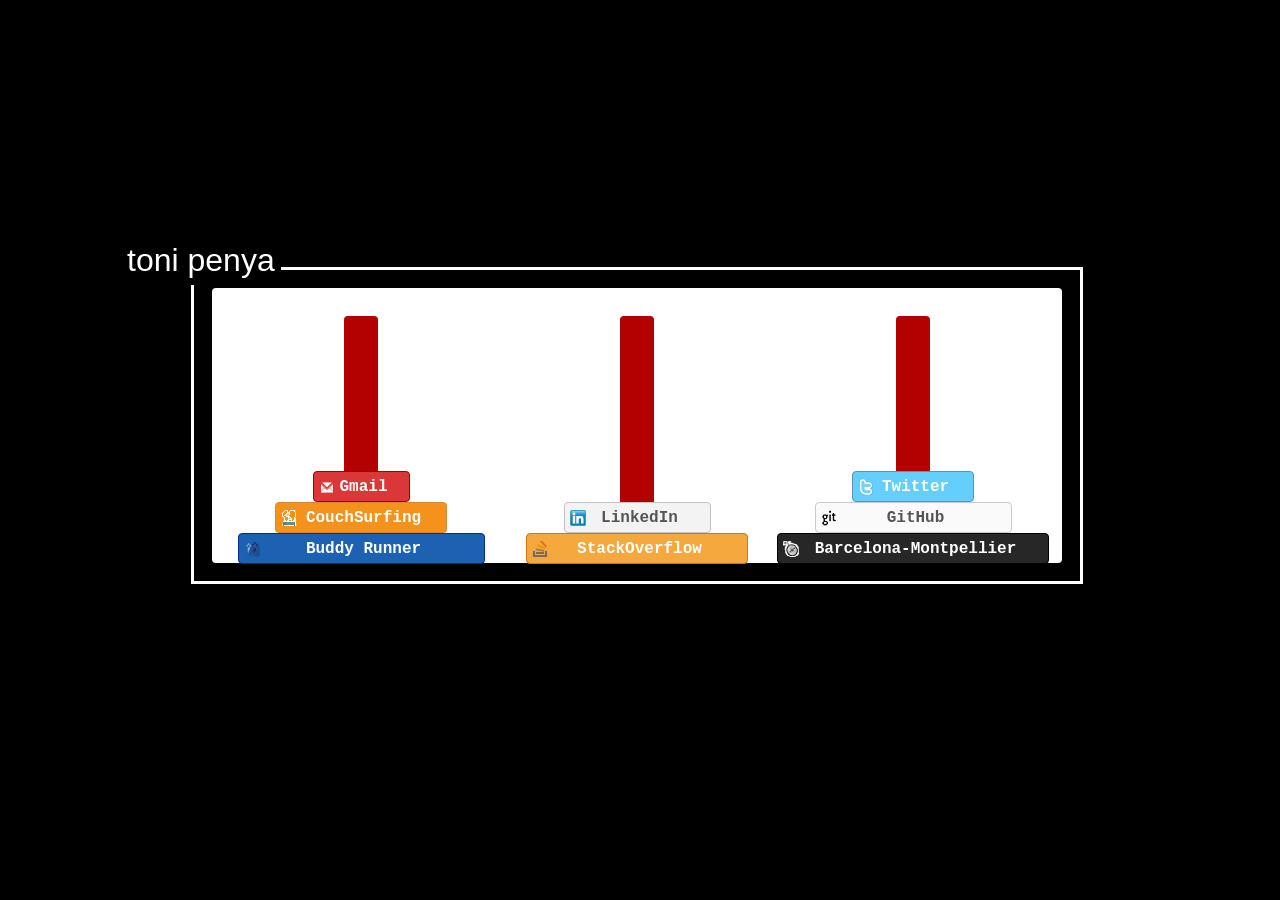
==== index.html @ eb423be1 "- Added Gmail. - Fixed case for some sites. - Changed to more vivid colors for some sites. - Reorder" ====
<!DOCTYPE html>
<!-- TODO:
- hover on disks
-->
<html>
    <head>
        <link rel="stylesheet" href="css/jquery-ui-1.8.5.custom.css"/>
        <link rel="stylesheet" href="css/style.css"/>
        <script src="script/jquery-1.4.2.min.js" type="text/javascript"></script>
        <script src="script/jquery-ui-1.8.5.custom.min.js" type="text/javascript"></script>
        <script src="script/script.js" type="text/javascript"></script>
    </head>
    <body>
<div id="hanoi">
<a class="header_one" href="http://www.tonipenya.com">
toni penya
</a>
<div id="game_frame">
<div id="game" class="ui-corner-all">
<div id="peg0" class="hanoi_peg ui-corner-all"></div>
<div id="peg1" class="hanoi_peg ui-corner-all"></div>
<div id="peg2" class="hanoi_peg ui-corner-all"></div>
</div>
</div>
</div>
<div id="gmail" class="hanoi_disk ui-corner-all">
<a href="http://www.google.com/recaptcha/mailhide/d?k=01bDhH1CBb7ofId4200IKxzQ==&c=-CM9wo5XkgqE3pnchO9aM90Bfw5r6whX3mUkTOGS6_k=" target="_blank">Gmail</a>
</div>
<div id="twitter" class="hanoi_disk ui-corner-all">
<a href="http://twitter.com/tonipenya" target="_blank">Twitter</a>
</div>
<div id="linkedin" class="hanoi_disk ui-corner-all">
<a href="http://hk.linkedin.com/in/tonipenya" target="_blank">LinkedIn</a>
</div>
<div id="couchsurfing" class="hanoi_disk ui-corner-all">
<a href="http://www.couchsurfing.org/people/toni.penya/" target="_blank">CouchSurfing</a>
</div>
<div id="github" class="hanoi_disk ui-corner-all">
<a href="http://github.com/tonipenya/" target="_blank">GitHub</a>
</div>
<div id="stackoverflow" class="hanoi_disk ui-corner-all">
<a href="http://stackoverflow.com/users/297299/toni-penya" target="_blank">StackOverflow</a>
</div>
<div id="buddyrunner" class="hanoi_disk ui-corner-all">
<a href="http://www.buddyrunner.com/henloke" target="_blank">Buddy Runner</a>
</div>
<div id="bcnmpl" class="hanoi_disk ui-corner-all">
<a href="http://barcelonamontpellier.wordpress.com/" target="_blank">Barcelona-Montpellier</a>
</div>
    </body>
</html>
---- css/style.css ----
body {
    background-color:#000;
}

.header_one, .header_one:visited {
    position:relative;
    top:0.4em;
    margin-left:-2.2em;
    padding:0.2em;
    background-color:black;
    font-size:2em;
    font-family: arial,helvetica,sans-serif;
}

a, a:visited {
    color:white;
    text-decoration: none;
}

#hanoi {
    position: absolute;
    top: 50%;
    left: 50%;
    margin-top: -220px;
    margin-left:-449px;
    visibility: hidden;
}

#game_frame{
    padding: 18px;
    border: 3px solid white;
}

#game {
    width:850px;
    height:275px;
    text-align:center;
    background: #fff;
}

.hanoi_peg {
    height:90%;
    width:4%;
    margin: 28px 14%;
    background: #b30000;
    display:inline-block;
    bottom: 0px;
    position: relative;
}

.hanoi_disk {
    width:300px;
    text-align: center;
    padding: 5px 0;
    background-repeat: no-repeat;
    background-position: 5px 50%;
    border:1px solid;
}

.hanoi_disk a {
    font-weight: bold;
    font-family:"Courier new", courier, monospace;
    margin-left: 5px;
}


#bcnmpl {
    background-image: url("images/icon/bcnmpl.png");
    background-color: #272727;
    border-color: #000;
}

#buddyrunner {
    background-image: url("images/icon/buddyrunner.png");
    background-color: #1c61b2;
    border-color: #003182;
}

#couchsurfing {
    background-image: url("images/icon/couchsurfing.png");
    background-color: #f4921c;
    border-color: #d98534;
}

#github {
    background-image: url("images/icon/github.png");
    background-color: #fafafa;
    border-color: #cacaca;
}

#github a{
    color:#555;
}

#gmail {
    background-image: url("images/icon/gmail.png");
    background-color: #da3838;
    border-color: #a30000;
}

#linkedin {
    background-image: url("images/icon/linkedin.png");
    background-color: #f3f3f3;
    border-color: #c3c3c3;
}

#linkedin a{
    color: #555;
}

#twitter {
    background-image: url("images/icon/twitter.png");
    background-color: #64cffc;
    border-color: #5e91ba;
}

#stackoverflow {
    background-image: url("images/icon/stackoverflow.png");
    background-color: #f4a83d;
    border-color: #d4780d;
}
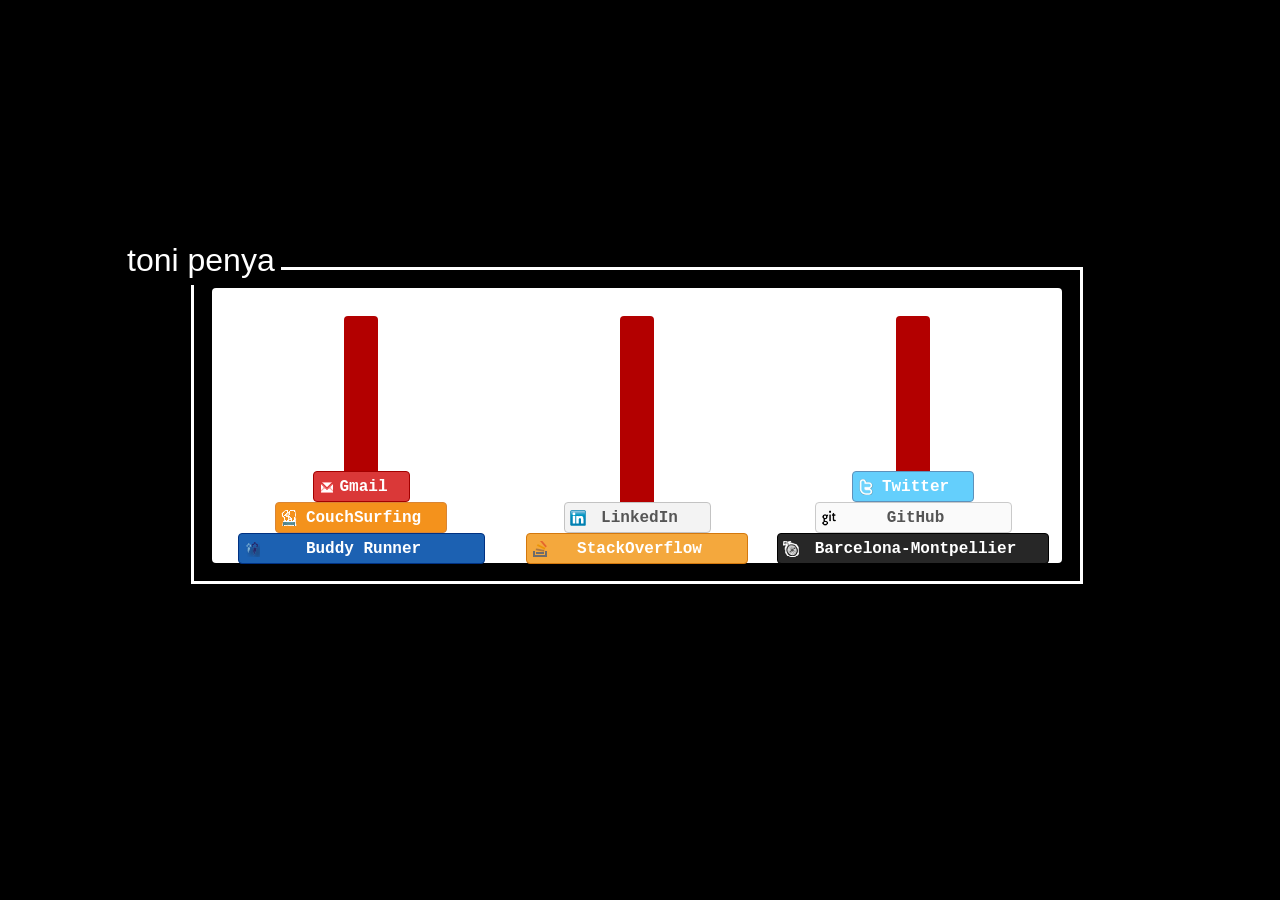
==== commit 9a5be50a: "Merge branch 'master' of https://github.com/tonipenya/Hanoi-tower-microsite Conflicts: 	index.html" ====
--- a/index.html
+++ b/index.html
@@ -11,41 +11,41 @@
         <script src="script/script.js" type="text/javascript"></script>
     </head>
     <body>
-<div id="hanoi">
-<a class="header_one" href="http://www.tonipenya.com">
-toni penya
-</a>
-<div id="game_frame">
-<div id="game" class="ui-corner-all">
-<div id="peg0" class="hanoi_peg ui-corner-all"></div>
-<div id="peg1" class="hanoi_peg ui-corner-all"></div>
-<div id="peg2" class="hanoi_peg ui-corner-all"></div>
-</div>
-</div>
-</div>
-<div id="gmail" class="hanoi_disk ui-corner-all">
-<a href="http://www.google.com/recaptcha/mailhide/d?k=01bDhH1CBb7ofId4200IKxzQ==&c=-CM9wo5XkgqE3pnchO9aM90Bfw5r6whX3mUkTOGS6_k=" target="_blank">Gmail</a>
-</div>
-<div id="twitter" class="hanoi_disk ui-corner-all">
-<a href="http://twitter.com/tonipenya" target="_blank">Twitter</a>
-</div>
-<div id="linkedin" class="hanoi_disk ui-corner-all">
-<a href="http://hk.linkedin.com/in/tonipenya" target="_blank">LinkedIn</a>
-</div>
-<div id="couchsurfing" class="hanoi_disk ui-corner-all">
-<a href="http://www.couchsurfing.org/people/toni.penya/" target="_blank">CouchSurfing</a>
-</div>
-<div id="github" class="hanoi_disk ui-corner-all">
-<a href="http://github.com/tonipenya/" target="_blank">GitHub</a>
-</div>
-<div id="stackoverflow" class="hanoi_disk ui-corner-all">
-<a href="http://stackoverflow.com/users/297299/toni-penya" target="_blank">StackOverflow</a>
-</div>
-<div id="buddyrunner" class="hanoi_disk ui-corner-all">
-<a href="http://www.buddyrunner.com/henloke" target="_blank">Buddy Runner</a>
-</div>
-<div id="bcnmpl" class="hanoi_disk ui-corner-all">
-<a href="http://barcelonamontpellier.wordpress.com/" target="_blank">Barcelona-Montpellier</a>
-</div>
+        <div id="hanoi">
+            <a class="header_one" href="http://www.tonipenya.com">
+                toni penya
+            </a>
+            <div id="game_frame">
+                <div id="game" class="ui-corner-all">
+                    <div id="peg0" class="hanoi_peg ui-corner-all"></div>
+                    <div id="peg1" class="hanoi_peg ui-corner-all"></div>
+                    <div id="peg2" class="hanoi_peg ui-corner-all"></div>
+                </div>
+            </div>
+        </div>
+        <div id="gmail" class="hanoi_disk ui-corner-all">
+            <a href="http://www.google.com/recaptcha/mailhide/d?k=01bDhH1CBb7ofId4200IKxzQ==&c=-CM9wo5XkgqE3pnchO9aM90Bfw5r6whX3mUkTOGS6_k=" target="_blank">Gmail</a>
+        </div>
+        <div id="twitter" class="hanoi_disk ui-corner-all">
+            <a href="http://twitter.com/tonipenya" target="_blank">Twitter</a>
+        </div>
+        <div id="linkedin" class="hanoi_disk ui-corner-all">
+            <a href="http://hk.linkedin.com/in/tonipenya" target="_blank">LinkedIn</a>
+        </div>
+        <div id="couchsurfing" class="hanoi_disk ui-corner-all">
+            <a href="http://www.couchsurfing.org/people/toni.penya/" target="_blank">CouchSurfing</a>
+        </div>
+        <div id="github" class="hanoi_disk ui-corner-all">
+            <a href="http://github.com/tonipenya/" target="_blank">GitHub</a>
+        </div>
+        <div id="stackoverflow" class="hanoi_disk ui-corner-all">
+            <a href="http://stackoverflow.com/users/297299/toni-penya" target="_blank">StackOverflow</a>
+        </div>
+        <div id="buddyrunner" class="hanoi_disk ui-corner-all">
+            <a href="http://www.buddyrunner.com/henloke" target="_blank">Buddy Runner</a>
+        </div>
+        <div id="bcnmpl" class="hanoi_disk ui-corner-all">
+            <a href="http://barcelonamontpellier.wordpress.com/" target="_blank">Barcelona-Montpellier</a>
+        </div>
     </body>
 </html>
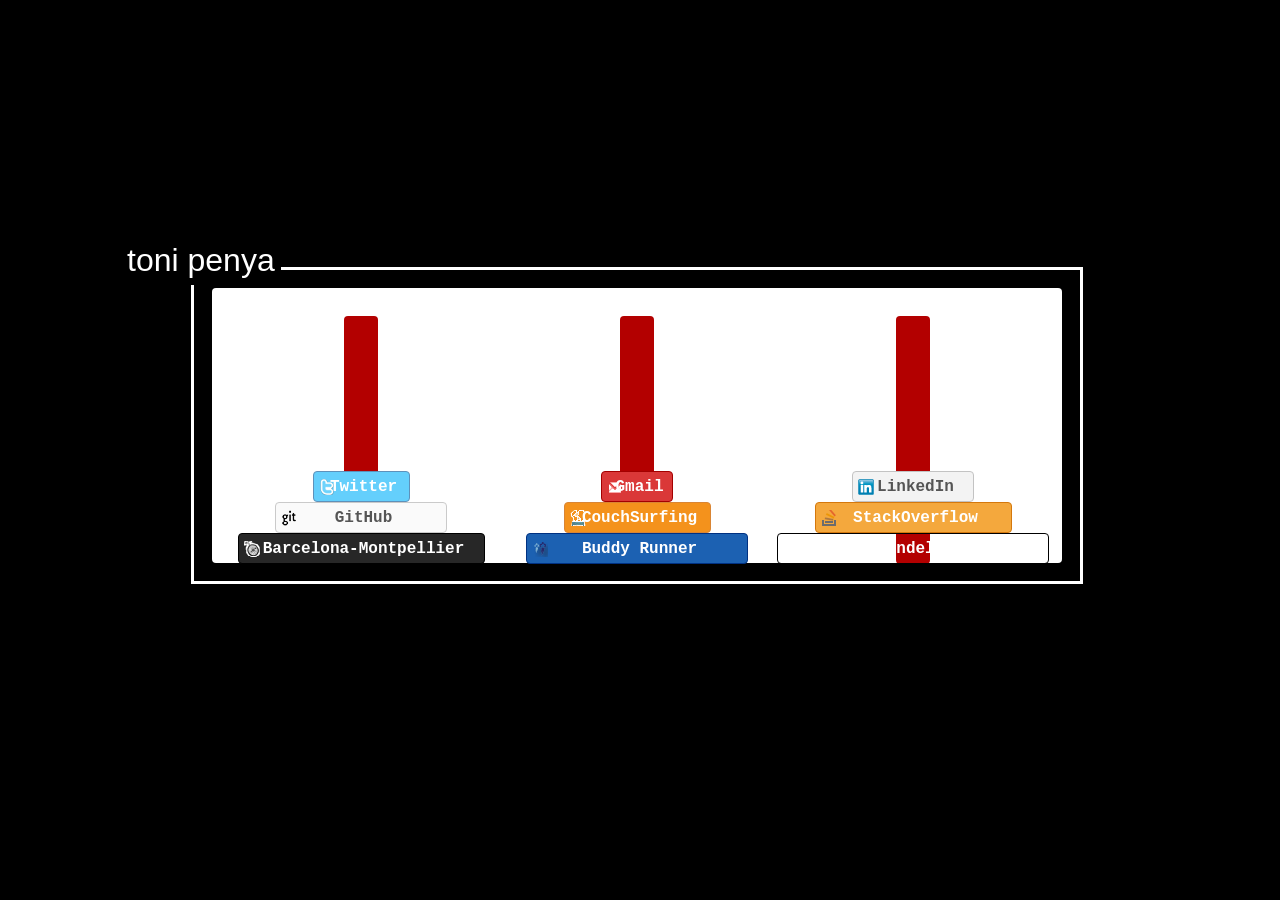
==== commit 89340761: "Edited index.html via GitHub" ====
--- a/index.html
+++ b/index.html
@@ -47,5 +47,8 @@
         <div id="bcnmpl" class="hanoi_disk ui-corner-all">
             <a href="http://barcelonamontpellier.wordpress.com/" target="_blank">Barcelona-Montpellier</a>
         </div>
+        <div id="mendeley" class="hanoi_disk ui-corner-all">
+            <a href="http://www.mendeley.com/profiles/toni-penya/" target="_blank">Mendeley</a>
+        </div>
     </body>
 </html>
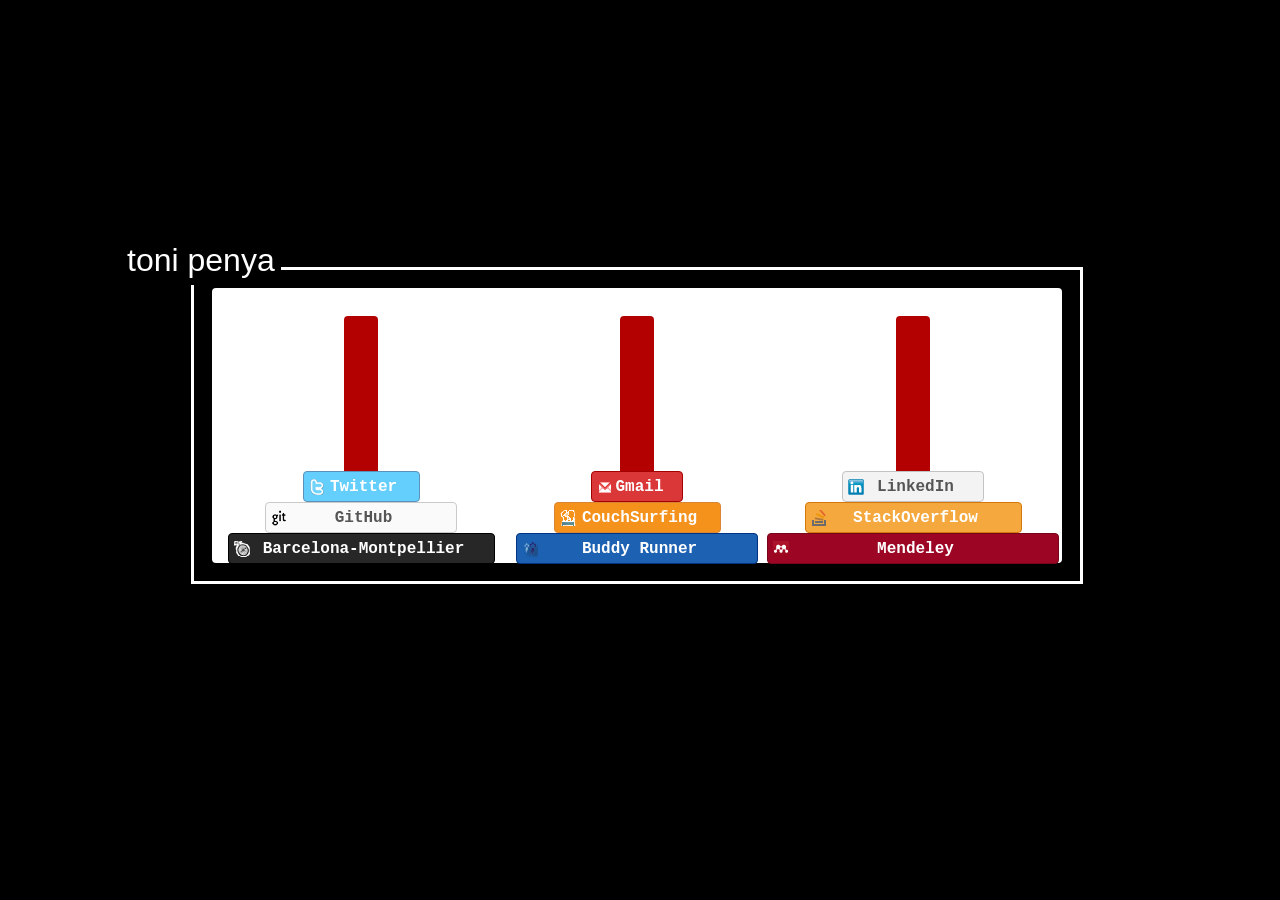
==== commit b3767d76: "Change on Mendeley URL." ====
--- a/index.html
+++ b/index.html
@@ -48,7 +48,7 @@
             <a href="http://barcelonamontpellier.wordpress.com/" target="_blank">Barcelona-Montpellier</a>
         </div>
         <div id="mendeley" class="hanoi_disk ui-corner-all">
-            <a href="http://www.mendeley.com/profiles/toni-penya/" target="_blank">Mendeley</a>
+            <a href="http://www.mendeley.com/profiles/toni-penya-alba/" target="_blank">Mendeley</a>
         </div>
     </body>
 </html>
--- a/css/style.css
+++ b/css/style.css
@@ -108,6 +108,12 @@
     color: #555;
 }
 
+#mendeley {
+    background-image: url("images/icon/mendeley.png");
+    background-color: #9c0624;
+    border-color: #77061b;
+}
+
 #twitter {
     background-image: url("images/icon/twitter.png");
     background-color: #64cffc;
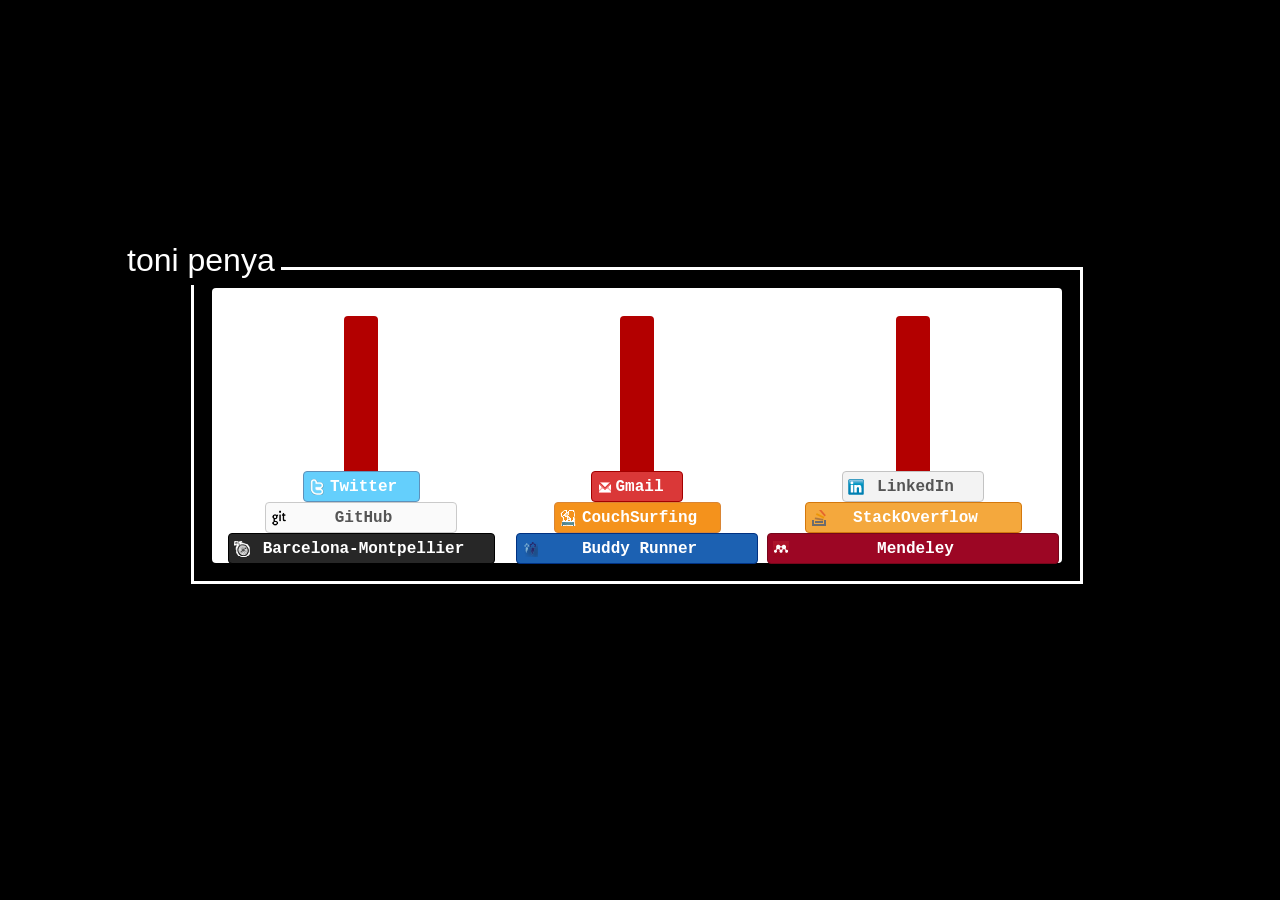
==== commit a7a88db5: "- Added FOAF link in document head." ====
--- a/index.html
+++ b/index.html
@@ -6,6 +6,7 @@
     <head>
         <link rel="stylesheet" href="css/jquery-ui-1.8.5.custom.css"/>
         <link rel="stylesheet" href="css/style.css"/>
+        <link rel="meta" type="application/rdf+xml" title="FOAF" href="http://semantictweet.com/tonipenya" />
         <script src="script/jquery-1.4.2.min.js" type="text/javascript"></script>
         <script src="script/jquery-ui-1.8.5.custom.min.js" type="text/javascript"></script>
         <script src="script/script.js" type="text/javascript"></script>
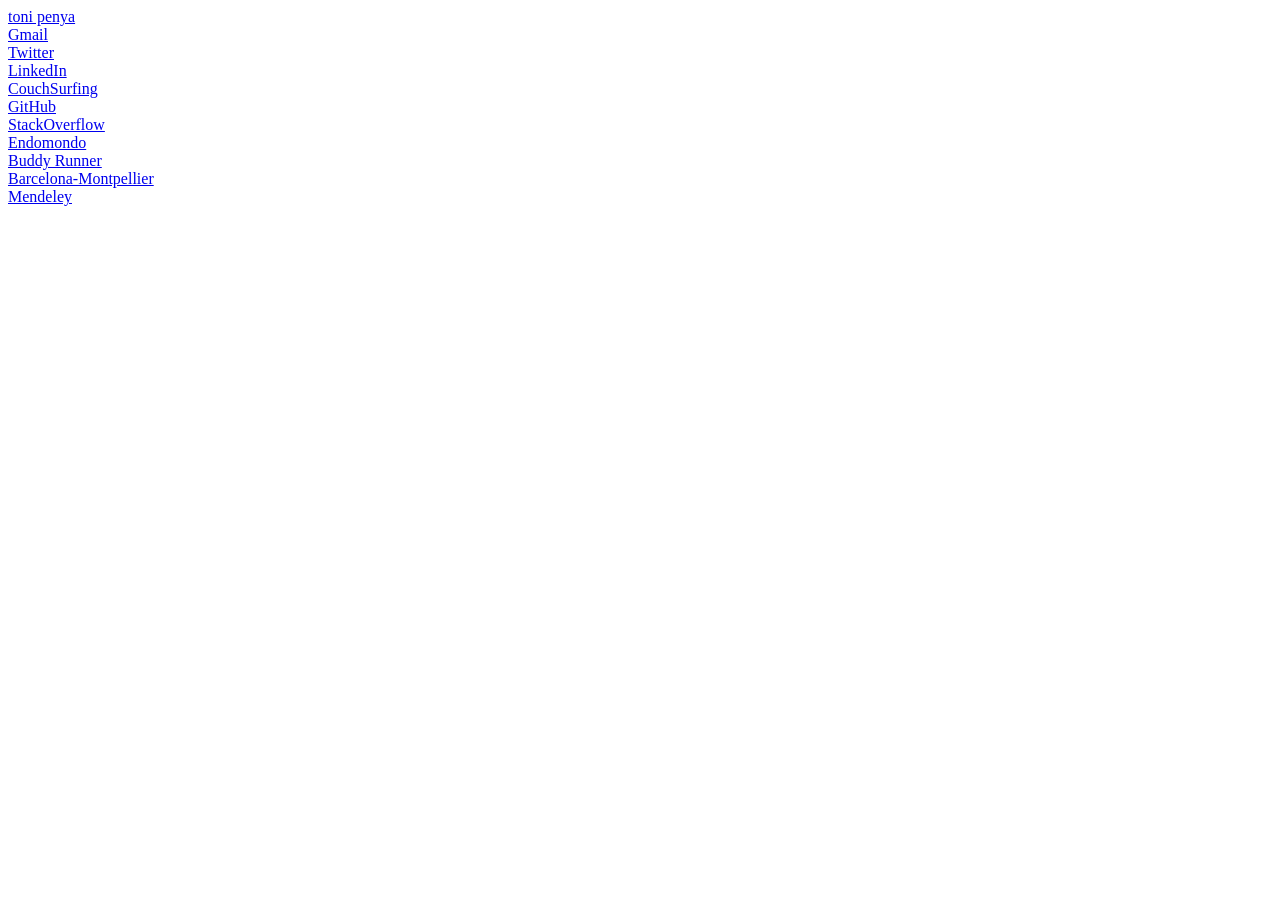
==== commit ba8796f7: "Added endomondo to list of pages" ====
--- a/index.html
+++ b/index.html
@@ -4,12 +4,13 @@
 -->
 <html>
     <head>
-        <link rel="stylesheet" href="css/jquery-ui-1.8.5.custom.css"/>
-        <link rel="stylesheet" href="css/style.css"/>
+        <meta name="google-site-verification" content="F9YjhyDpD7mdVPupi-Ewgx7u8mnW357kSAtG3qT1Hec" />
+        <link rel="stylesheet" href="https://github.com/tonipenya/Hanoi-tower-microsite/raw/master/css/jquery-ui-1.8.5.custom.css"/>
+        <link rel="stylesheet" href="https://github.com/tonipenya/Hanoi-tower-microsite/raw/master/css/style.css"/>
         <link rel="meta" type="application/rdf+xml" title="FOAF" href="http://semantictweet.com/tonipenya" />
-        <script src="script/jquery-1.4.2.min.js" type="text/javascript"></script>
-        <script src="script/jquery-ui-1.8.5.custom.min.js" type="text/javascript"></script>
-        <script src="script/script.js" type="text/javascript"></script>
+        <script src="https://github.com/tonipenya/Hanoi-tower-microsite/raw/master/script/jquery-1.4.2.min.js" type="text/javascript"></script>
+        <script src="https://github.com/tonipenya/Hanoi-tower-microsite/raw/master/script/jquery-ui-1.8.5.custom.min.js" type="text/javascript"></script>
+        <script src="https://github.com/tonipenya/Hanoi-tower-microsite/raw/master/script/script.js" type="text/javascript"></script>
     </head>
     <body>
         <div id="hanoi">
@@ -42,6 +43,9 @@
         <div id="stackoverflow" class="hanoi_disk ui-corner-all">
             <a href="http://stackoverflow.com/users/297299/toni-penya" target="_blank">StackOverflow</a>
         </div>
+        <div id="endomondo" class="hanoi_disk ui-corner-all">
+            <a href="http://www.endomondo.com/profile/1498443" target="_blank">Endomondo</a>
+        </div>
         <div id="buddyrunner" class="hanoi_disk ui-corner-all">
             <a href="http://www.buddyrunner.com/henloke" target="_blank">Buddy Runner</a>
         </div>
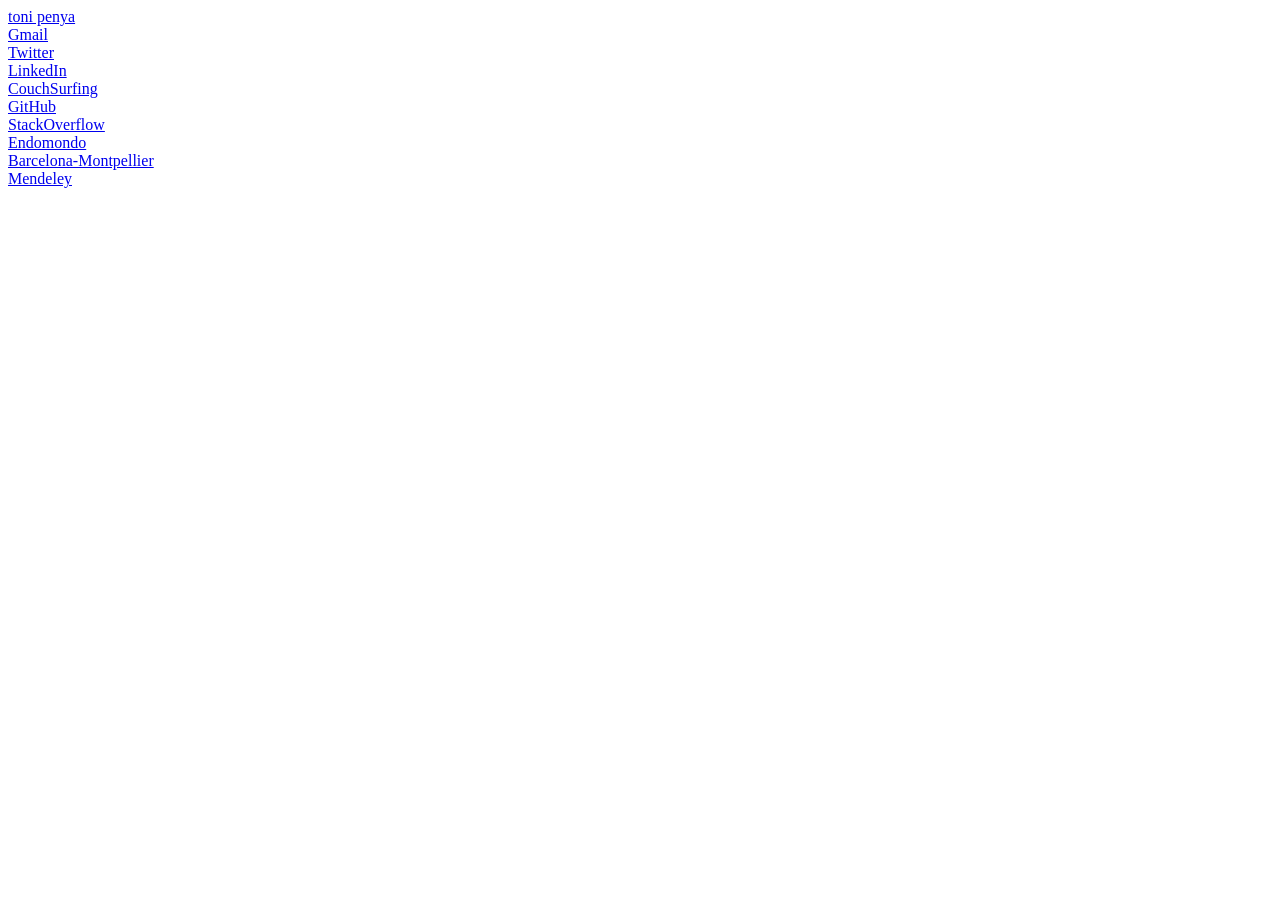
==== commit 1c5db9b3: "Removed buddyrunner from pages list" ====
--- a/index.html
+++ b/index.html
@@ -46,9 +46,6 @@
         <div id="endomondo" class="hanoi_disk ui-corner-all">
             <a href="http://www.endomondo.com/profile/1498443" target="_blank">Endomondo</a>
         </div>
-        <div id="buddyrunner" class="hanoi_disk ui-corner-all">
-            <a href="http://www.buddyrunner.com/henloke" target="_blank">Buddy Runner</a>
-        </div>
         <div id="bcnmpl" class="hanoi_disk ui-corner-all">
             <a href="http://barcelonamontpellier.wordpress.com/" target="_blank">Barcelona-Montpellier</a>
         </div>
